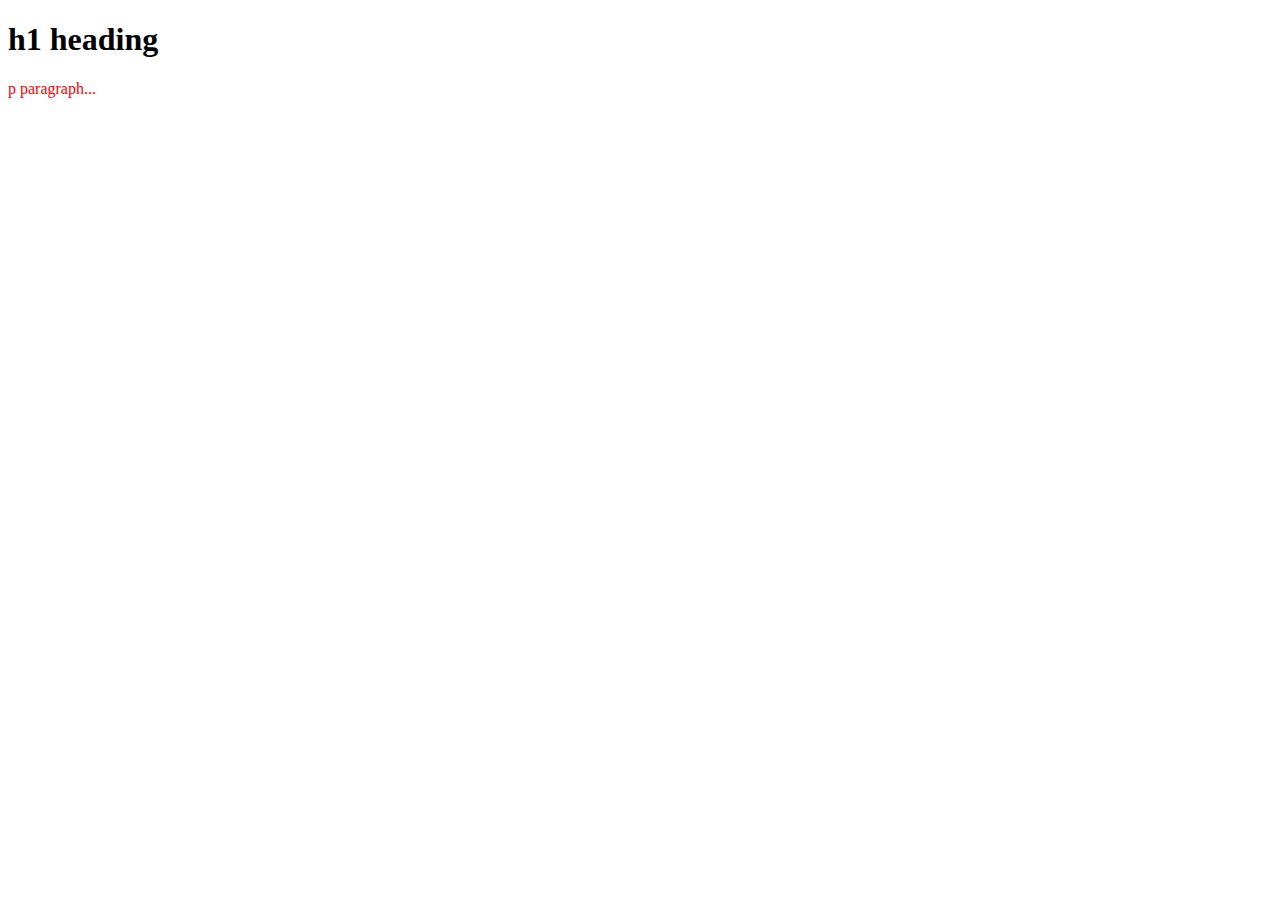
==== css-practice/index.html @ 24c4d8b1 "added css-practice directory added index.html page and styles.css page for practice" ====
<!DOCTYPE html>
<html lang="en">
    <head>
      <title>CSS Practice</title>
      <link rel="stylesheet" href="styles.css">
    </head>

    <body>
        <h1>h1 heading</h1>
        <p>p paragraph...</p>        
        <!-- <h1 style="color: blue;">h1 style="color: blue;" heading</h1>

        <h2>h2 heading</h2>

        <p style="color: yellowgreen;">p style="color: yellowgreen;" paragraph...</p>
        <p style="font-size: 20px; color: green;">p style="font-size: 20px; color: green;" paragraph...</p>
        <p style="text-indent: 3%;">p style="text-indent: 3%;" paragraph...</p>
        <p style="border: 2px solid black;">p style border: 2px solid black;</p>

        <div class="alert-text">Please agree to our terms of service</div>
        <p class="alert-text">Test aaaaaa!!!!!!!!!!!</p> -->
    </body>
</html>
---- css-practice/styles.css ----
/* styles.css */

div {
  color: white;
  background-color: black;
}

p {
  color: red;
}
/* <style>
        *{
          margin: 20px;
        }
        body {
          background-color: whitesmoke;
        }
        h1 {
          color: black;
          font-family: Arial, sans-serif;
          text-align: center;
        }
        h2 {
          color: black;
          font-family: Arial, sans-serif;
          text-align: justify;
        }
        p {
          color: black;
          font-family: Arial, sans-serif;
          font-size: 18px;
          padding: 10px;
          text-align: justify;
        }
        div.bold-text {
          font-weight: 700;
        }

        .alert-text {
          color: red;
        }
      </style> */
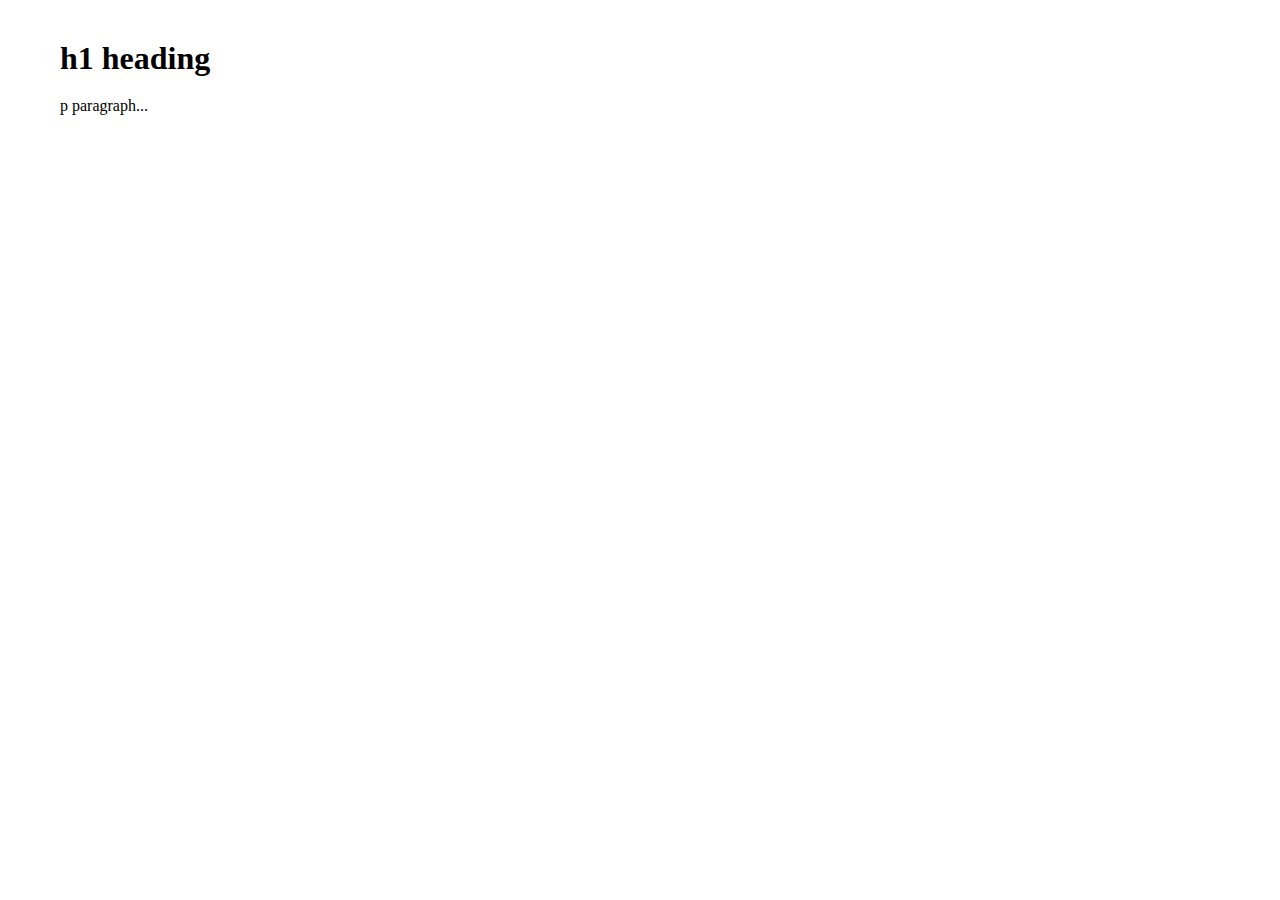
==== commit 23e8634f: "removed redundancies" ====
--- a/css-practice/index.html
+++ b/css-practice/index.html
@@ -7,17 +7,7 @@
 
     <body>
         <h1>h1 heading</h1>
+
         <p>p paragraph...</p>        
-        <!-- <h1 style="color: blue;">h1 style="color: blue;" heading</h1>
-
-        <h2>h2 heading</h2>
-
-        <p style="color: yellowgreen;">p style="color: yellowgreen;" paragraph...</p>
-        <p style="font-size: 20px; color: green;">p style="font-size: 20px; color: green;" paragraph...</p>
-        <p style="text-indent: 3%;">p style="text-indent: 3%;" paragraph...</p>
-        <p style="border: 2px solid black;">p style border: 2px solid black;</p>
-
-        <div class="alert-text">Please agree to our terms of service</div>
-        <p class="alert-text">Test aaaaaa!!!!!!!!!!!</p> -->
     </body>
 </html>--- a/css-practice/styles.css
+++ b/css-practice/styles.css
@@ -1,4 +1,6 @@
-/* styles.css */
+*{
+  margin: 20px;
+}
 
 div {
   color: white;
@@ -6,37 +8,5 @@
 }
 
 p {
-  color: red;
-}
-/* <style>
-        *{
-          margin: 20px;
-        }
-        body {
-          background-color: whitesmoke;
-        }
-        h1 {
-          color: black;
-          font-family: Arial, sans-serif;
-          text-align: center;
-        }
-        h2 {
-          color: black;
-          font-family: Arial, sans-serif;
-          text-align: justify;
-        }
-        p {
-          color: black;
-          font-family: Arial, sans-serif;
-          font-size: 18px;
-          padding: 10px;
-          text-align: justify;
-        }
-        div.bold-text {
-          font-weight: 700;
-        }
-
-        .alert-text {
-          color: red;
-        }
-      </style> */+  color: black;
+}